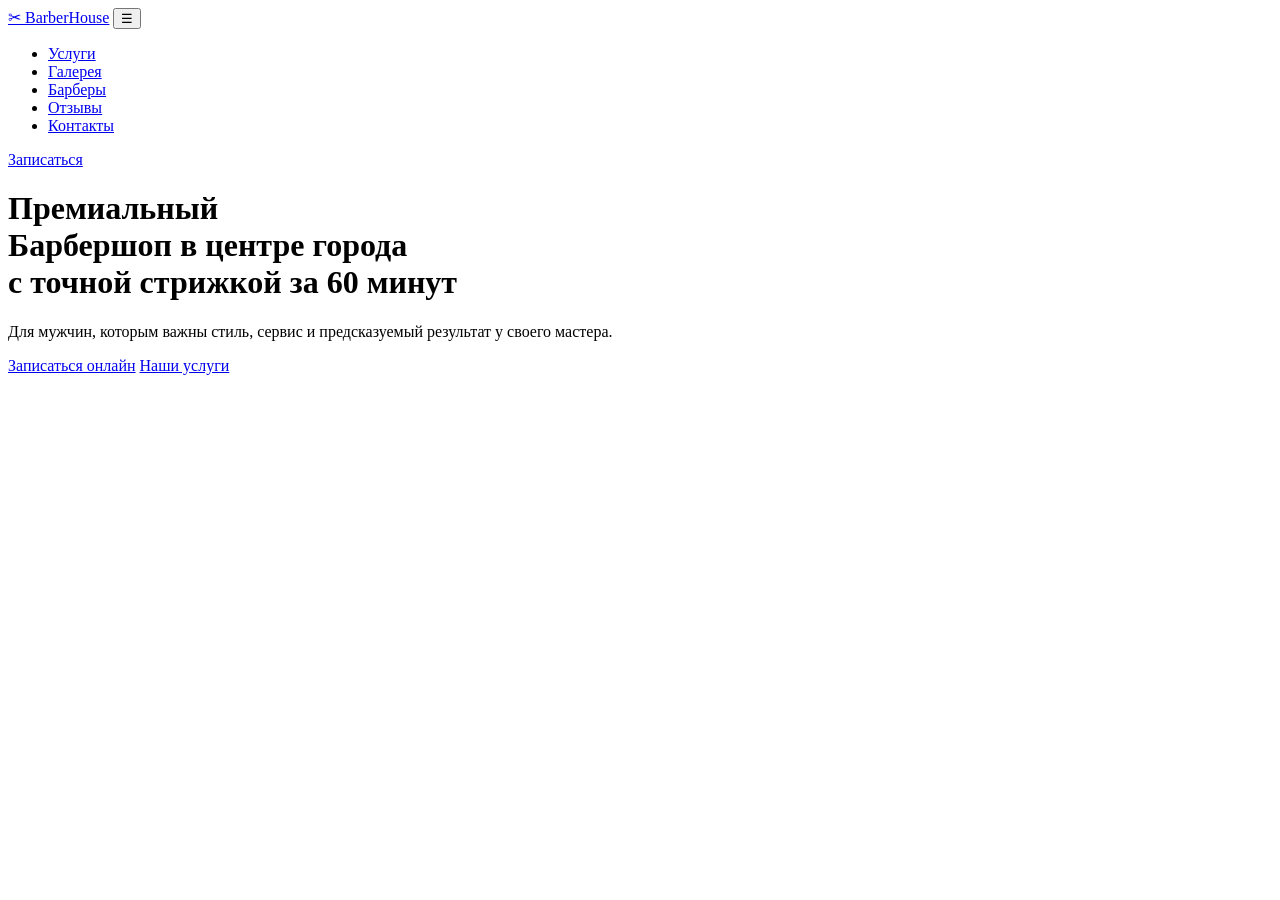
==== index.html @ 79e4a286 "Добавлен основной контент" ====
<!DOCTYPE html>
<html lang="ru">
<head>
    <meta charset="UTF-8">
    <meta name="viewport" content="width=device-width, initial-scale=1.0">
    <title>BarberHouse — Главная</title>
    <link rel="stylesheet" href="style.css">
</head>
<body>
    <header class="header">
        <div class="container header__container">
            <a href="index.html" class="logo">✂ BarberHouse</a>
            <button class="burger-btn">☰</button>
            <nav class="nav">
                <ul class="nav__list">
                    <li><a href="services.html" class="nav__link">Услуги</a></li>
                    <li><a href="gallery.html" class="nav__link">Галерея</a></li>
                    <li><a href="barbers.html" class="nav__link">Барберы</a></li>
                    <li><a href="reviews.html" class="nav__link">Отзывы</a></li>
                    <li><a href="contacts.html" class="nav__link">Контакты</a></li>
                </ul>
            </nav>
            <a href="booking.html" class="btn btn--primary">Записаться</a>
        </div>
    </header>

    <main class="page-main hero">
        <div class="container">
            <h1 class="hero__title">Премиальный<br>Барбершоп в центре города <span class="text-gold"><br>с точной стрижкой за 60 минут</span></h1>
            <p class="hero__subtitle">Для мужчин, которым важны стиль, сервис и предсказуемый результат у своего мастера.</p>
            <div class="hero__actions">
                <a href="booking.html" class="btn btn--primary">Записаться онлайн</a>
                <a href="services.html" class="btn btn--outline">Наши услуги</a>
            </div>
        </div>
    </main>

    <script src="script.js"></script>
</body>
</html>
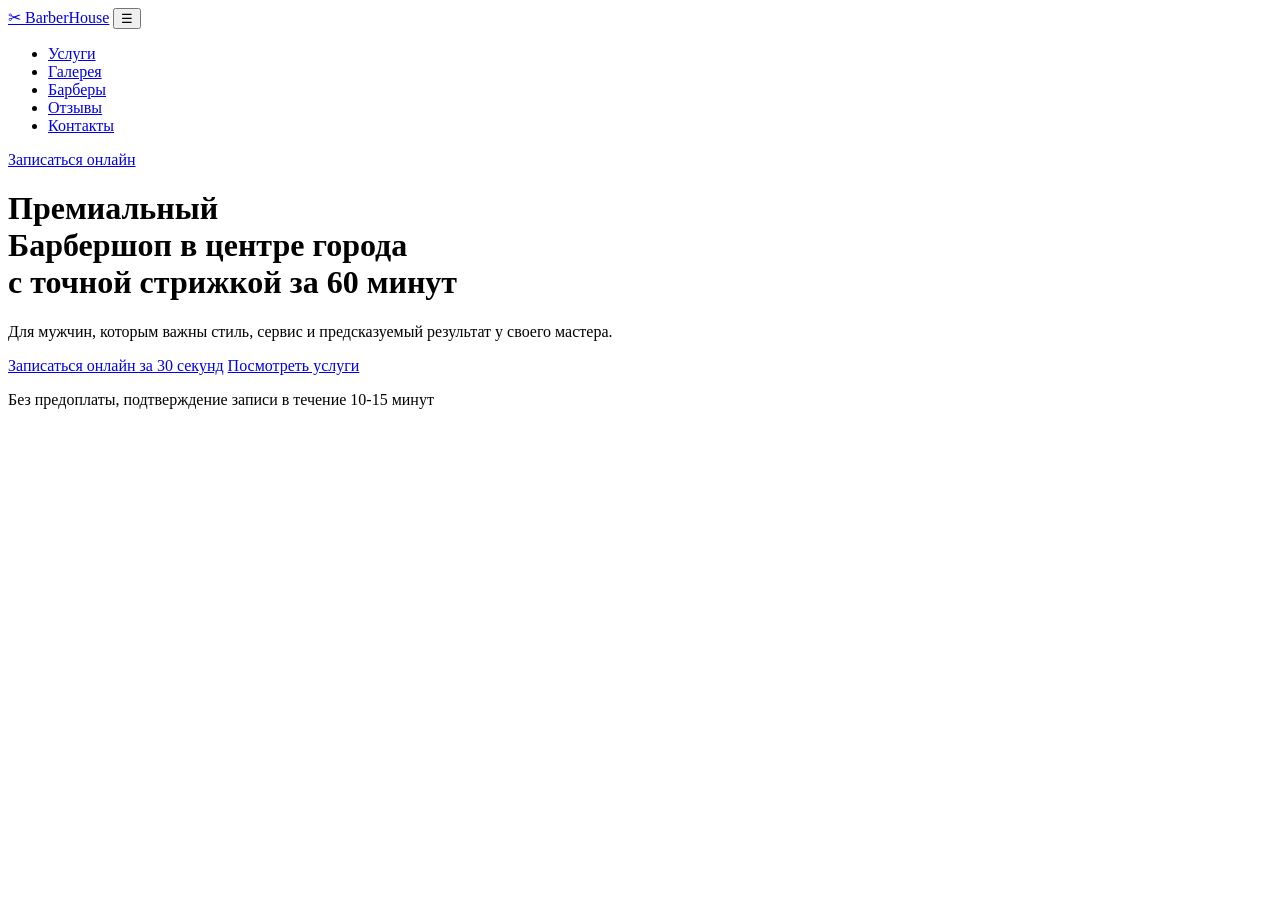
==== commit 64dceeb8: "Полное обновление структуры и разметки главной страницы" ====
--- a/index.html
+++ b/index.html
@@ -20,7 +20,7 @@
                     <li><a href="contacts.html" class="nav__link">Контакты</a></li>
                 </ul>
             </nav>
-            <a href="booking.html" class="btn btn--primary">Записаться</a>
+            <a href="booking.html" class="btn btn--primary">Записаться онлайн</a>
         </div>
     </header>
 
@@ -29,9 +29,10 @@
             <h1 class="hero__title">Премиальный<br>Барбершоп в центре города <span class="text-gold"><br>с точной стрижкой за 60 минут</span></h1>
             <p class="hero__subtitle">Для мужчин, которым важны стиль, сервис и предсказуемый результат у своего мастера.</p>
             <div class="hero__actions">
-                <a href="booking.html" class="btn btn--primary">Записаться онлайн</a>
-                <a href="services.html" class="btn btn--outline">Наши услуги</a>
-            </div>
+                <a href="booking.html" class="btn btn--primary">Записаться онлайн за 30 секунд</a>
+                <a href="services.html" class="btn btn--outline">Посмотреть услуги</a>
+            </div>  
+             <p class="hero__subtitle">Без предоплаты, подтверждение записи в течение 10-15 минут</p>
         </div>
     </main>
 
